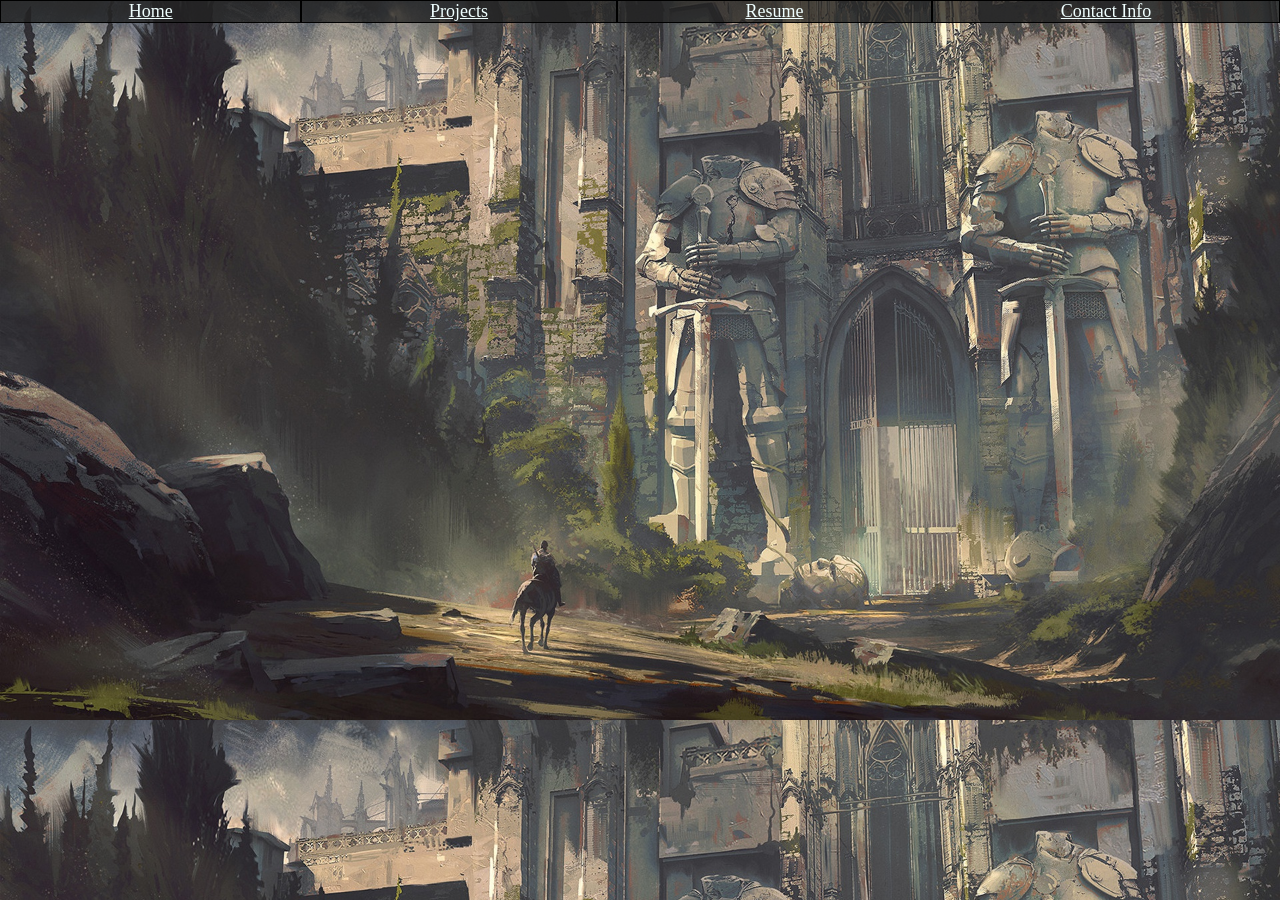
==== portfolio-lifestyle.html @ 1279d187 "Add files via upload" ====
<!DOCTYPE html>
<html lang="en">
<head>
    <meta charset="UTF-8">
    <meta name="viewport" content="width=device-width, initial-scale=1.0">
     <link rel="stylesheet" type="text/css" href="portstyles.css" />
    <title>Contact Info</title>
</head>
<body id="life-body">
   <section id="top-bar">
        <div class="home-button">
            <a href="portfolio-homepage.html">Home</a>
        </div>
        <div class="achivments-button">
            <a href="portfolio-achivments.html">Projects</a>
        </div>
        <div class="resume-button">
            <a href="portfolio-resume.html">Resume </a>
        </div>
        <div class="life-style">
            <a href="portfolio-lifestyle.html"> Contact Info</a>
        </div>
    </section>

    <div>
        
    </div>
</body>
</html>
---- portstyles.css ----
*{
    margin: 0;
    /* padding: 10px; */
    
}
/* home body  */
body{
    /* display: grid;
    grid-template-columns: repeat(12, 1fr);
    grid-template-rows: repeat(12, 100px); */
    /* background:linear-gradient(to right, blue, rgb(51, 0, 128)) */
    background-image: url(images/dungeons-dragons-curse-of-strahd-podzemelia-i-drakony-nastol.jpg);
    background-size: cover;
}
a:link{
    font-size: large;
    color: azure;
}
a:visited{
    font-size: large;
    color: aliceblue;
}
p{
    font-size: 18px;
    font-family: 'Times New Roman', Times, serif;
}
#top-bar{
    display: flex;

}
/*top bar uni*/
.home-button{
    background-color: rgba(33, 33, 33, .75);
    color: azure;
    display: flex;
    
    align-items: center;
    justify-content: center;
    flex-grow: 1;
    border: 1px solid black;
    font-family:cursive;
}
.achivments-button{
    background-color: rgba(33, 33, 33, .75);
    color: azure;
    display: flex;
    
    align-items: center;
     justify-content: center;
    flex-grow: 1;
    border: 1px solid black;
    font-family:cursive;
}
.resume-button{
    background-color: rgba(33, 33, 33, .75);
    color: azure;
    display: flex;
    flex-grow: 1;
   
    align-items: center;
     justify-content: center;
    border: 1px solid black;
    font-family:cursive;
}
.life-style{
    background-color: rgba(33, 33, 33, .75);
    color: azure;
    display: flex;
    flex-grow: 1;
   
    align-items: center;
    justify-content: center;
    border: 1px solid black;
    font-family:cursive;
}
/*home body*/
 .words{
 background-color: rgba(256, 256, 256, .60);
   border-radius: 5px;
    padding: 5px;
    width: 500px;
 }
.bodying{
    display: flex;
    flex-direction: row;
    gap: 100px;
    align-items: start;
    padding: 0 100px;
    float: center;
    overflow: auto;
    margin-top: 50px;
}
#me-cat{
    /* width: 100%; */
    width: 300px;
    /* height: 100%; */
    float: left;

}
/* achivments body page */
#achiv-body{
    font-size: 10px;
}
#whatmedone{
    background-color: rgba(256, 256, 256, .60);
    overflow: auto;
    border-radius: 5px;
    padding: 5px;
    font-size: 20px;
    width: 500px;
    height: fit-content;
    overflow: auto;
    /* justify-content: center;
    align-self: center; */
    justify-self: center;
    /* align-content: center; */
}
/*resume*/
#res-body{
    font-size: 10px;
}
#resume-res{
    width: 750px;
    height:fit-content;
    background-color: rgba(256, 256, 256, .60);
    justify-content: center;
    align-content: center;
    font-size: medium;
    justify-self: center;
    padding: 10px;
    border-radius: 10px;
}
/*life-style webpage*/
#life-body{
    font-size: 10px;
}

#container1{
    margin: 5px;
    padding: 5px;
    width:fit-content;
    height: fit-content;
    background-color: rgba(206, 206, 206, .60);
    border: 2px solid black;
}
#container{
    margin: 10px;
    padding: 20px;
    width: 1000px;
    height: fit-content;
    background-color: rgb(47, 79, 60);
    color: azure;
    border: 2px solid black;
}
.box{
    width: 500px;
    height: fit-content;
    background-color: coral;
    border: 2px solid black;
    margin: auto;
    display: inline-block;
    text-align: center;
    /* line-height: 100px; */
    font-weight: bold;
    font-size: 20px;
    cursor: pointer;
    border-radius: 5px;
    justify-content: center;
    justify-self: center;
    align-self: center;
}
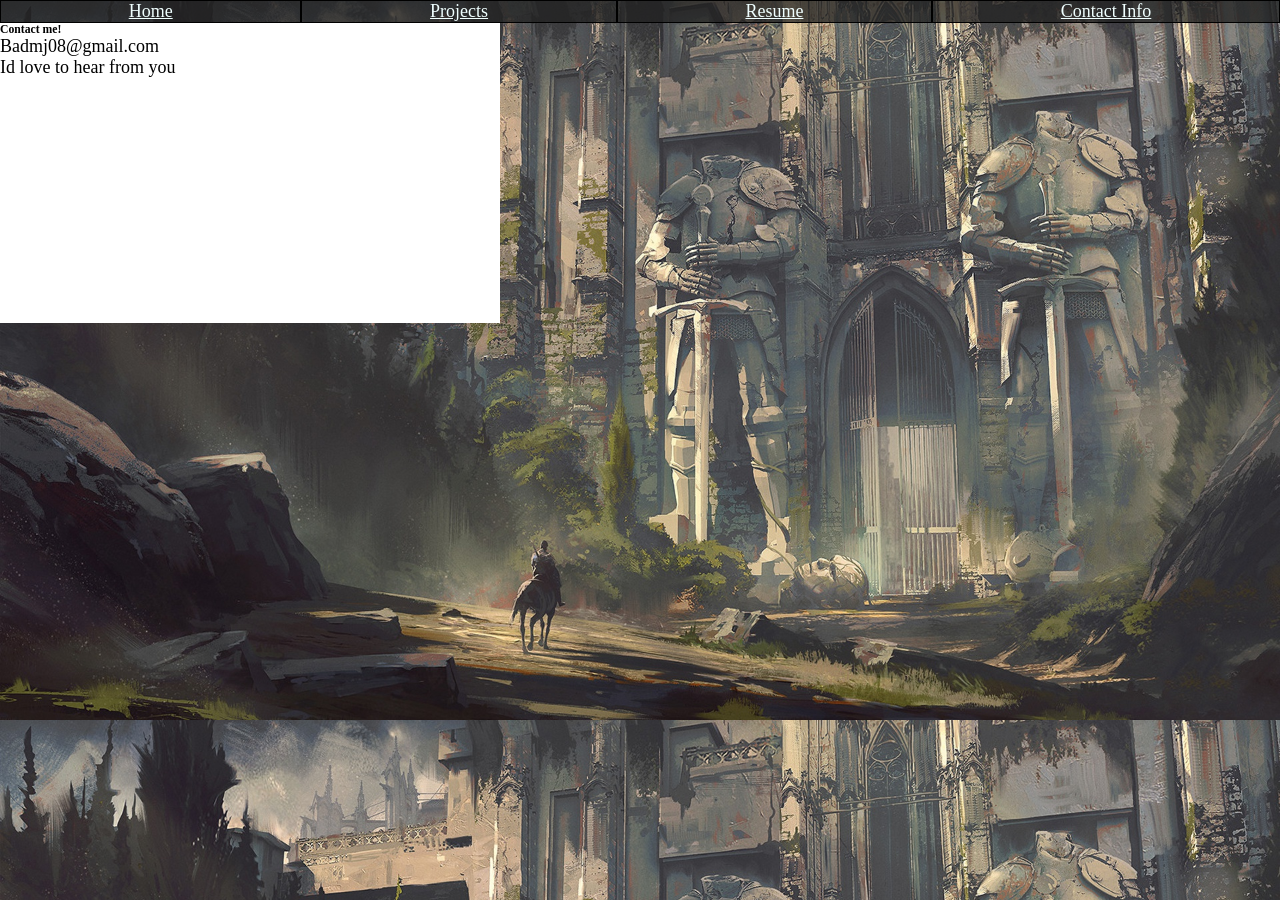
==== commit ea6a77e8: "Update portfolio-lifestyle.html" ====
--- a/portfolio-lifestyle.html
+++ b/portfolio-lifestyle.html
@@ -5,6 +5,13 @@
     <meta name="viewport" content="width=device-width, initial-scale=1.0">
      <link rel="stylesheet" type="text/css" href="portstyles.css" />
     <title>Contact Info</title>
+    <style>
+        #contact{
+            width:500px;
+            height:300px;
+            background-color: white;
+        }
+    </style>
 </head>
 <body id="life-body">
    <section id="top-bar">
@@ -22,8 +29,10 @@
         </div>
     </section>
 
-    <div>
-        
+    <div id="contact">
+        <h3>Contact me!</h3>
+        <p>Badmj08@gmail.com</p>
+        <p>Id love to hear from you</p>
     </div>
 </body>
-</html>+</html>
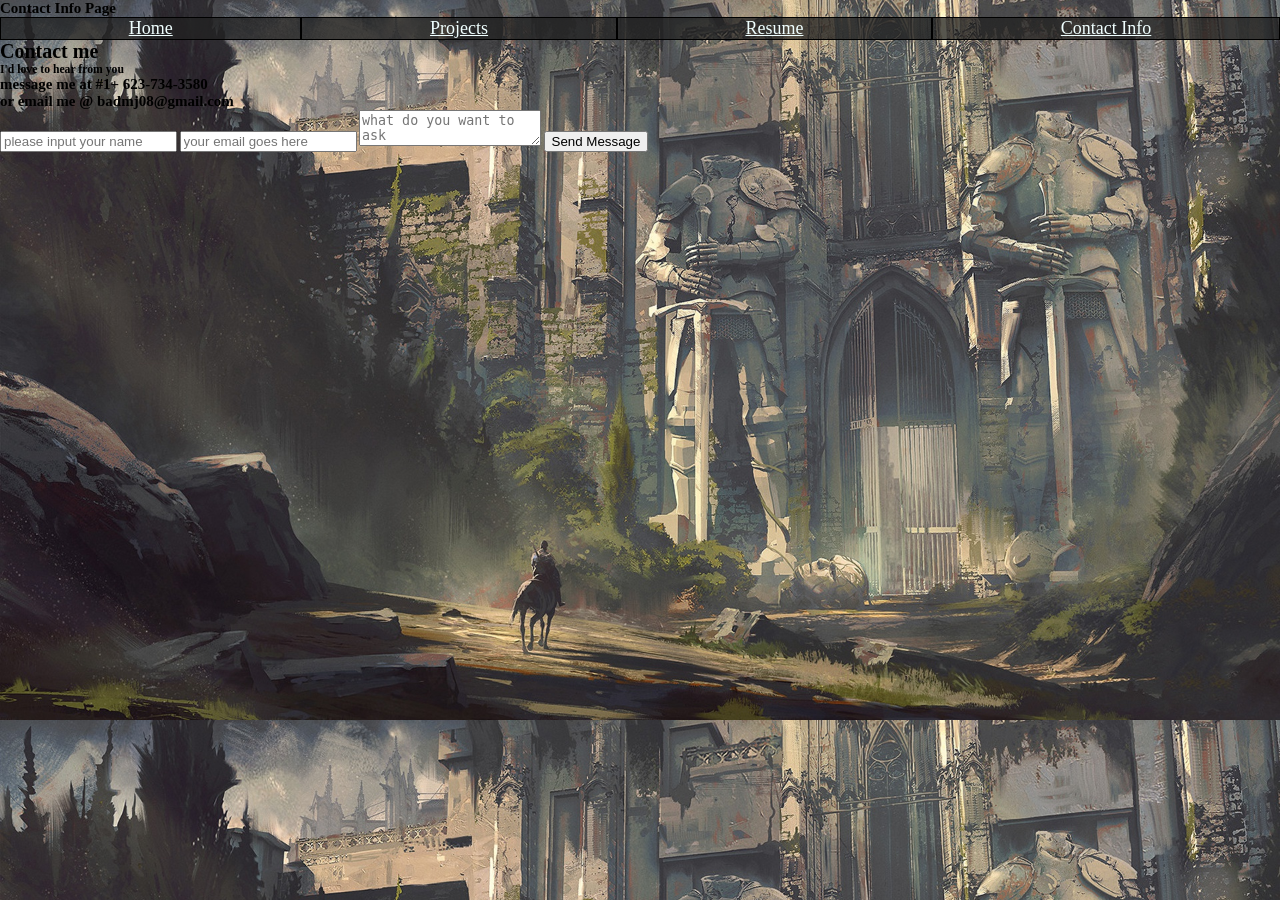
==== commit 948b04f6: "Update portfolio-lifestyle.html" ====
--- a/portfolio-lifestyle.html
+++ b/portfolio-lifestyle.html
@@ -4,16 +4,15 @@
     <meta charset="UTF-8">
     <meta name="viewport" content="width=device-width, initial-scale=1.0">
      <link rel="stylesheet" type="text/css" href="portstyles.css" />
+     <link rel="preconnect" href="https://fonts.googleapis.com">
+<link rel="preconnect" href="https://fonts.gstatic.com" crossorigin>
+<link href="https://fonts.googleapis.com/css2?family=Pinyon+Script&display=swap" rel="stylesheet">
     <title>Contact Info</title>
-    <style>
-        #contact{
-            width:500px;
-            height:300px;
-            background-color: white;
-        }
-    </style>
 </head>
 <body id="life-body">
+    <div class="PageId">
+        <h2>Contact Info Page</h2>
+    </div>
    <section id="top-bar">
         <div class="home-button">
             <a href="portfolio-homepage.html">Home</a>
@@ -29,10 +28,22 @@
         </div>
     </section>
 
-    <div id="contact">
-        <h3>Contact me!</h3>
-        <p>Badmj08@gmail.com</p>
-        <p>Id love to hear from you</p>
+    <div id="contactContainer">
+        <h1>Contact me</h1>
+        <h3>I'd love to hear from you</h3>
+        <div id="phone-Email">
+            <h2>message me at #1+ 623-734-3580</h2>
+            <h2>or email me @ badmj08@gmail.com</h2>
+        </div>
+        <form id="directMessage" action="https://formspree.io/f/xwkgwqzv" method="POST">
+            <input type="text" name="name" placeholder="please input your name" required>
+            <input type="email" name="email" placeholder="your email goes here" required>
+            <textarea name="message" placeholder="what do you want to ask" required></textarea>
+            <button type="submit">Send Message</button>
+        </form>
     </div>
+    <script>
+
+    </script>
 </body>
 </html>
